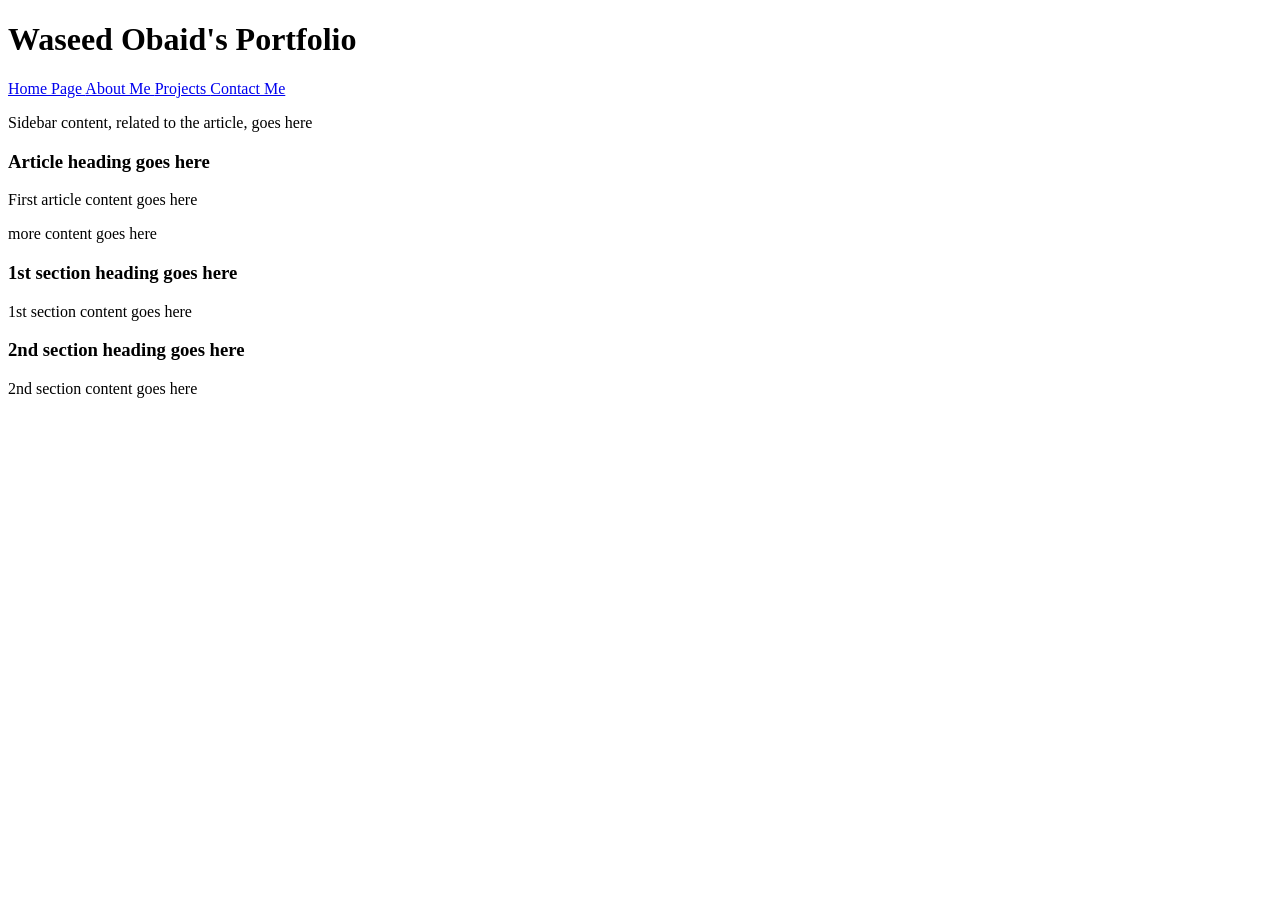
==== aboutme.html @ bf848365 "add supporting files" ====
<!doctype html>
<html>

<head>
    <meta charset="UTF-8">
    <link href="style.css" rel="stylesheet" type="text/css">
    <title> Waseed's Portfolio </title>
</head>

<body>
    <div id="wrapper">
        <header>
            <h1>Waseed Obaid's Portfolio</h1>
            <nav>
                <a href = "index.html"> Home Page </a>
                <a href = "aboutme.html"> About Me </a>
                <a href = "projects.html"> Projects </a>
                <a href = "contactme.html"> Contact Me </a>
            </nav>
        </header>
        <article>
            <aside>
                <p>Sidebar content, related to the article, goes here </p>
            </aside>
            <h3>Article heading goes here</h3>
            <p>First article content goes here</p>
            <p>more content goes here</p>
            <section>
                <h3>1st section heading goes here</h3>
                <p>1st section content goes here</p>
            </section>
            <section>
                <h3>2nd section heading goes here</h3>
                <p>2nd section content goes here</p>
            </section>
        </article>
    </div>
</body>

</html>
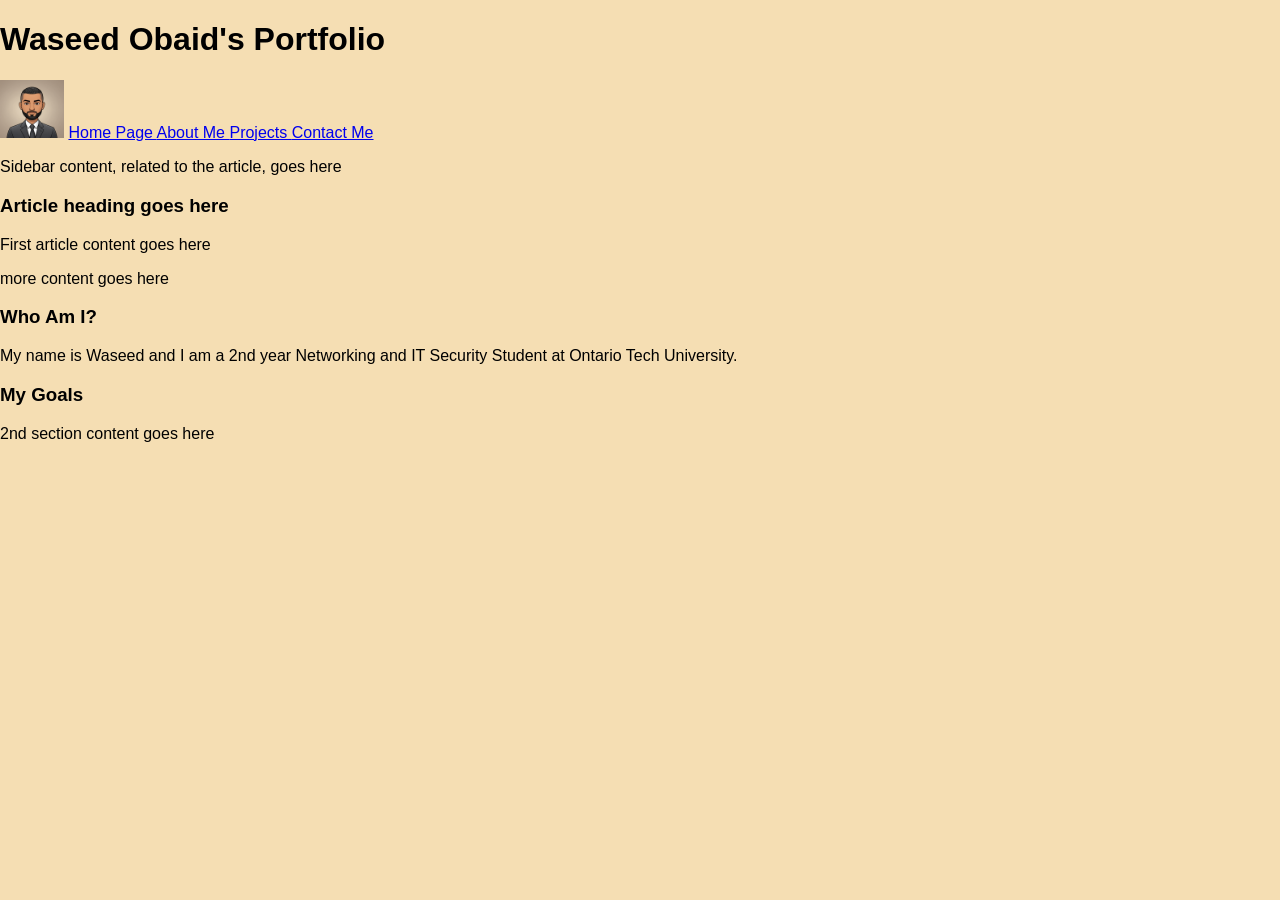
==== commit 03d392bd: "add img and form" ====
--- a/aboutme.html
+++ b/aboutme.html
@@ -12,6 +12,8 @@
         <header>
             <h1>Waseed Obaid's Portfolio</h1>
             <nav>
+                
+                <img src="bitmojicropped.png">
                 <a href = "index.html"> Home Page </a>
                 <a href = "aboutme.html"> About Me </a>
                 <a href = "projects.html"> Projects </a>
@@ -26,11 +28,11 @@
             <p>First article content goes here</p>
             <p>more content goes here</p>
             <section>
-                <h3>1st section heading goes here</h3>
-                <p>1st section content goes here</p>
+                <h3>Who Am I?</h3>
+                <p>My name is Waseed and I am a 2nd year Networking and IT Security Student at Ontario Tech University.</p>
             </section>
             <section>
-                <h3>2nd section heading goes here</h3>
+                <h3>My Goals</h3>
                 <p>2nd section content goes here</p>
             </section>
         </article>
--- a/style.css
+++ b/style.css
@@ -0,0 +1,15 @@
+@charset "UTF-8";
+
+/* CSS Document */
+/* The body tag style applies to all elements on the page */
+body {
+    background-color: wheat;
+    font-family: Verdana, Geneva, Arial, sans-serif;
+    padding: 0px;
+    margin: 0px;
+}
+
+nav img {
+    max-width: 5%;
+    height: 5%;
+}
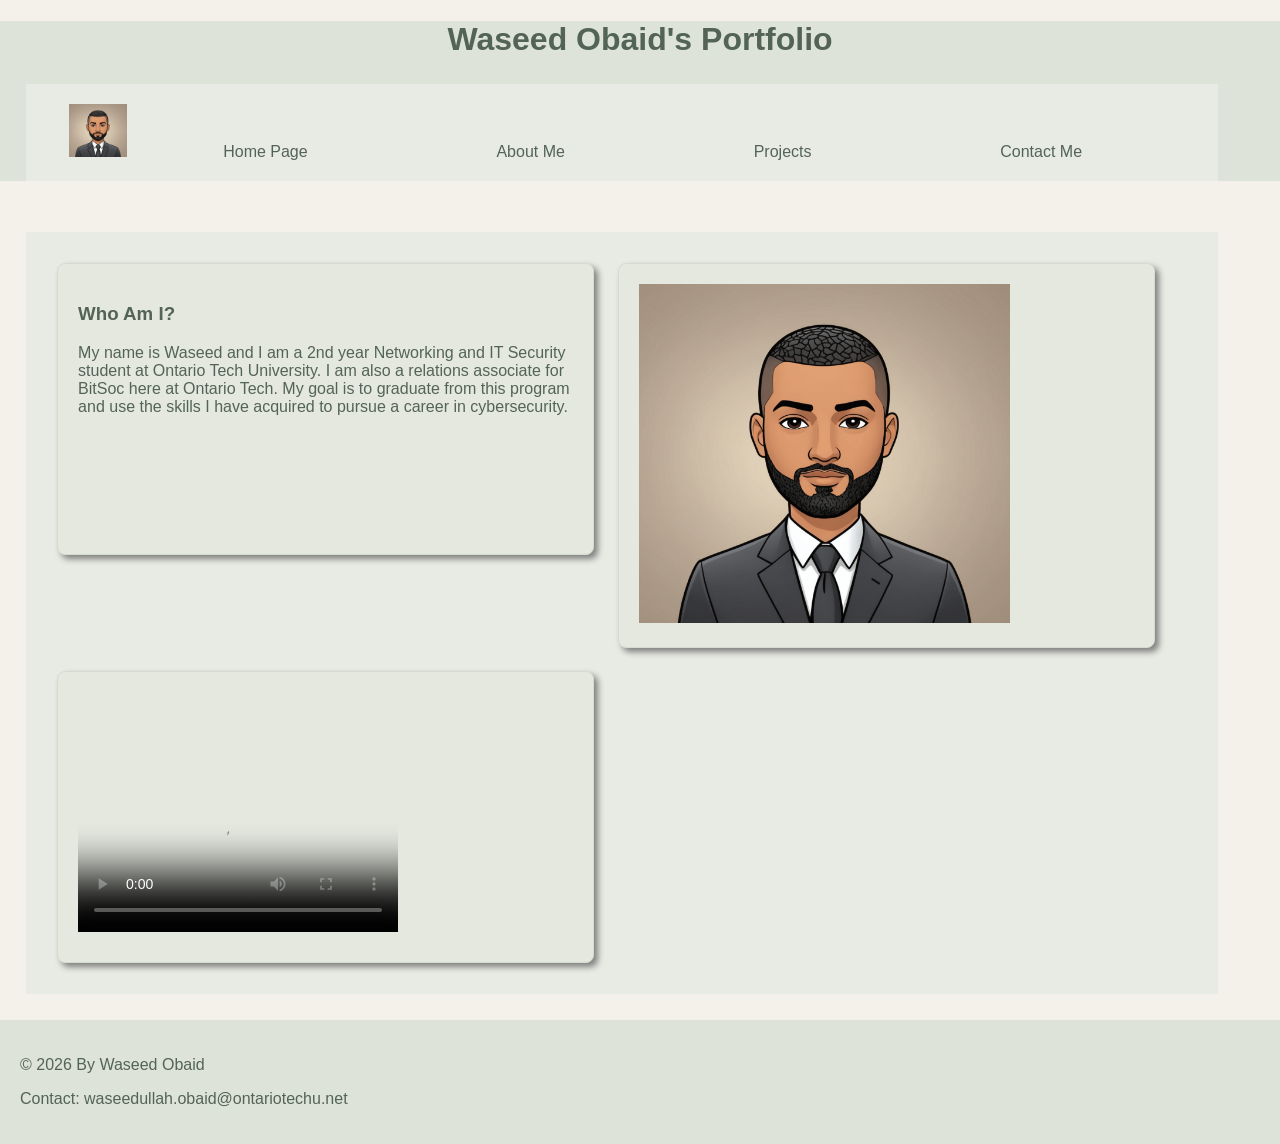
==== commit d8f14d2b: "added content and changed css styling" ====
--- a/aboutme.html
+++ b/aboutme.html
@@ -1,10 +1,11 @@
-<!doctype html>
+<!DOCTYPE html>
 <html>
 
 <head>
     <meta charset="UTF-8">
+    <meta name="viewport" content="width=device-width">
     <link href="style.css" rel="stylesheet" type="text/css">
-    <title> Waseed's Portfolio </title>
+    <title>Waseed's Portfolio - About Me</title>
 </head>
 
 <body>
@@ -12,30 +13,42 @@
         <header>
             <h1>Waseed Obaid's Portfolio</h1>
             <nav>
-                
-                <img src="bitmojicropped.png">
-                <a href = "index.html"> Home Page </a>
-                <a href = "aboutme.html"> About Me </a>
-                <a href = "projects.html"> Projects </a>
-                <a href = "contactme.html"> Contact Me </a>
+                <img src="bitmojicropped.png" alt="Waseed's Bitmoji">
+                <a href="index.html">Home Page</a>
+                <a href="aboutme.html">About Me</a>
+                <a href="projects.html">Projects</a>
+                <a href="contactme.html">Contact Me</a>
             </nav>
         </header>
+
         <article>
-            <aside>
-                <p>Sidebar content, related to the article, goes here </p>
-            </aside>
-            <h3>Article heading goes here</h3>
-            <p>First article content goes here</p>
-            <p>more content goes here</p>
             <section>
                 <h3>Who Am I?</h3>
-                <p>My name is Waseed and I am a 2nd year Networking and IT Security Student at Ontario Tech University.</p>
+                <p>
+                    My name is Waseed and I am a 2nd year Networking and IT Security student at Ontario Tech University.
+                    I am also a relations associate for BitSoc here at
+                    Ontario Tech. My goal is to graduate from this
+                    program and use the skills I have acquired to
+                    pursue a career in cybersecurity.
+                </p>
             </section>
+
             <section>
-                <h3>My Goals</h3>
-                <p>2nd section content goes here</p>
+                <img src="bitmojicropped.png" alt="Bitmoji of Waseed Obaid">
+            </section>
+
+            <section>
+                <video width="320" height="240" controls poster="videoposter.jpg">
+                    <source src="introduction.mp4" type="video/mp4">
+                    Your browser does not support HTML5 video.
+                </video>
             </section>
         </article>
+
+        <footer>
+            <p>© 2026 By Waseed Obaid</p>
+            <p>Contact: waseedullah.obaid@ontariotechu.net</p>
+        </footer>
     </div>
 </body>
 
--- a/style.css
+++ b/style.css
@@ -1,15 +1,83 @@
+
 @charset "UTF-8";
 
-/* CSS Document */
-/* The body tag style applies to all elements on the page */
 body {
-    background-color: wheat;
+    background-color: #F3F1E9;
     font-family: Verdana, Geneva, Arial, sans-serif;
     padding: 0px;
     margin: 0px;
 }
 
+header {
+    background-color: #DDE3D8;
+}
+
 nav img {
     max-width: 5%;
     height: 5%;
-}+}
+
+nav {
+    background-color: #E8EBE3;
+    color: #536456;
+    padding: 20px;
+    margin: 2%;
+    text-align: center;
+    width: 90%;
+}
+
+nav a {
+    color: #536456;
+    margin: 0 8%;
+    text-decoration: none;
+}
+
+section img {
+    max-width: 75%;
+    height: auto;
+}
+
+article {
+    background-color: #E8EBE3;
+    color: #536456;
+    padding: 20px;
+    margin: 2%;
+    float: left;
+    width: 90%;
+}
+
+section {
+    float: left;
+    width: 43%;
+    min-height: 250px;
+    margin: 1%;
+    background-color: #E4E8DF;
+    color: #536456;
+    border: 1px solid #D4DCCF;
+    border-radius: 8px;
+    padding: 20px;
+    box-shadow: 4px 4px 6px gray;
+}
+
+footer {
+    clear: both;
+    background-color: #DDE3D8;
+    color: #536456;
+    padding: 20px;
+}
+
+#form {
+    background-color: #E8EBE3;
+    color: #536456;
+    padding: 20px;
+    margin: 2%;
+    width: 90%;
+    text-align: center;
+}
+
+
+
+header h1 {
+    text-align: center;
+    color: #536456;
+}
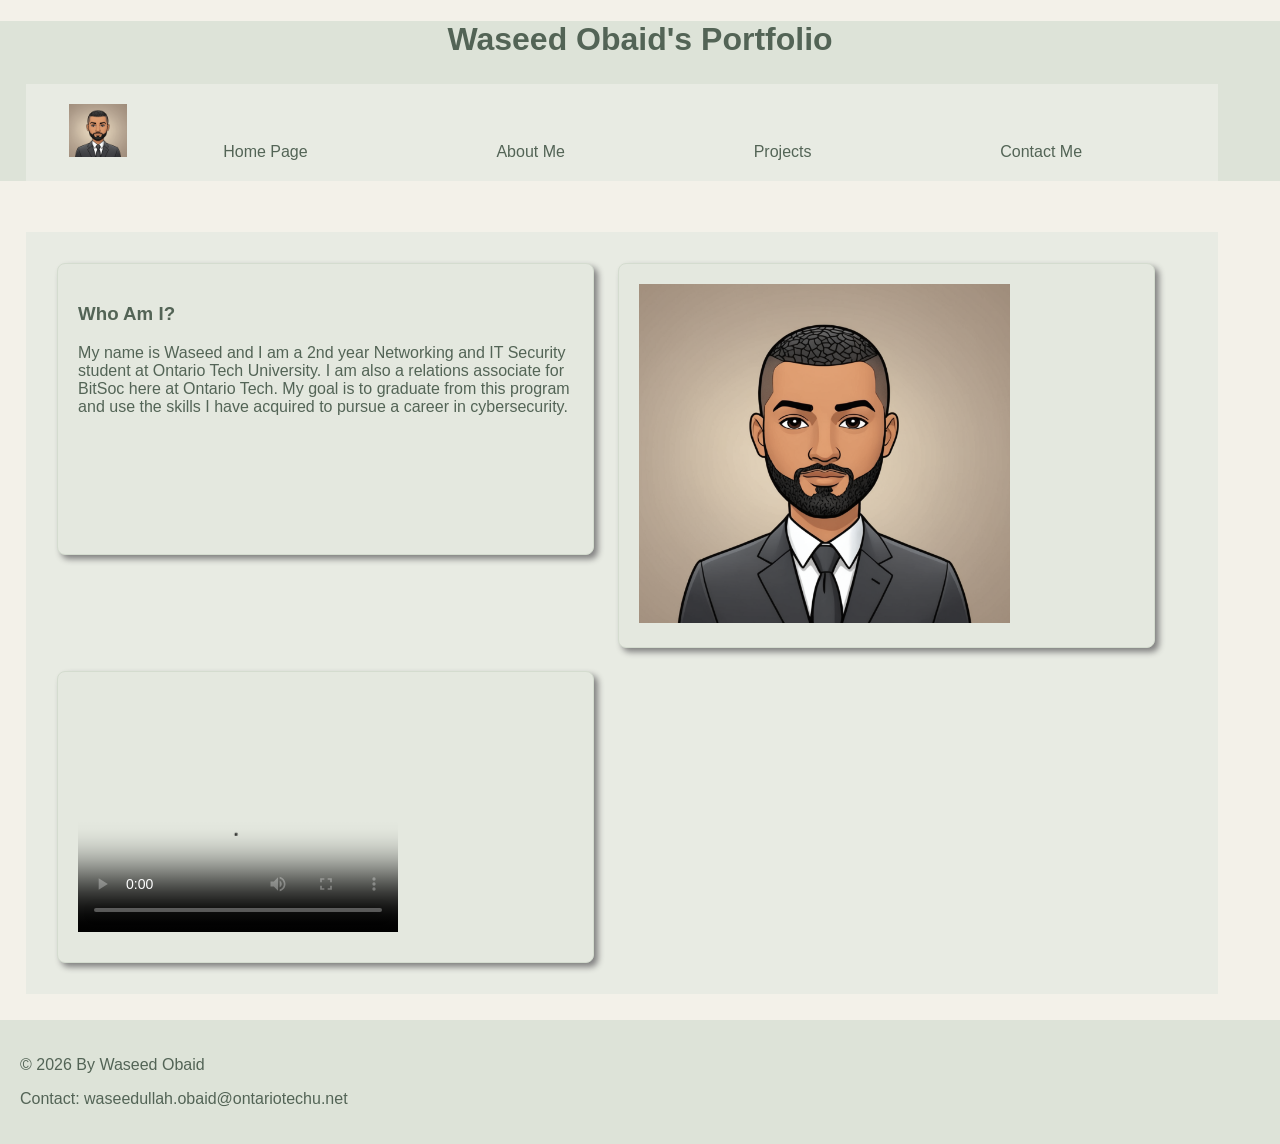
==== commit 3f63dfdf: "add video" ====
--- a/aboutme.html
+++ b/aboutme.html
@@ -39,8 +39,7 @@
 
             <section>
                 <video width="320" height="240" controls poster="videoposter.jpg">
-                    <source src="introduction.mp4" type="video/mp4">
-                    Your browser does not support HTML5 video.
+                    <source src="WIN_20261009_21_59_15_Pro.mp4" type="video/mp4">
                 </video>
             </section>
         </article>
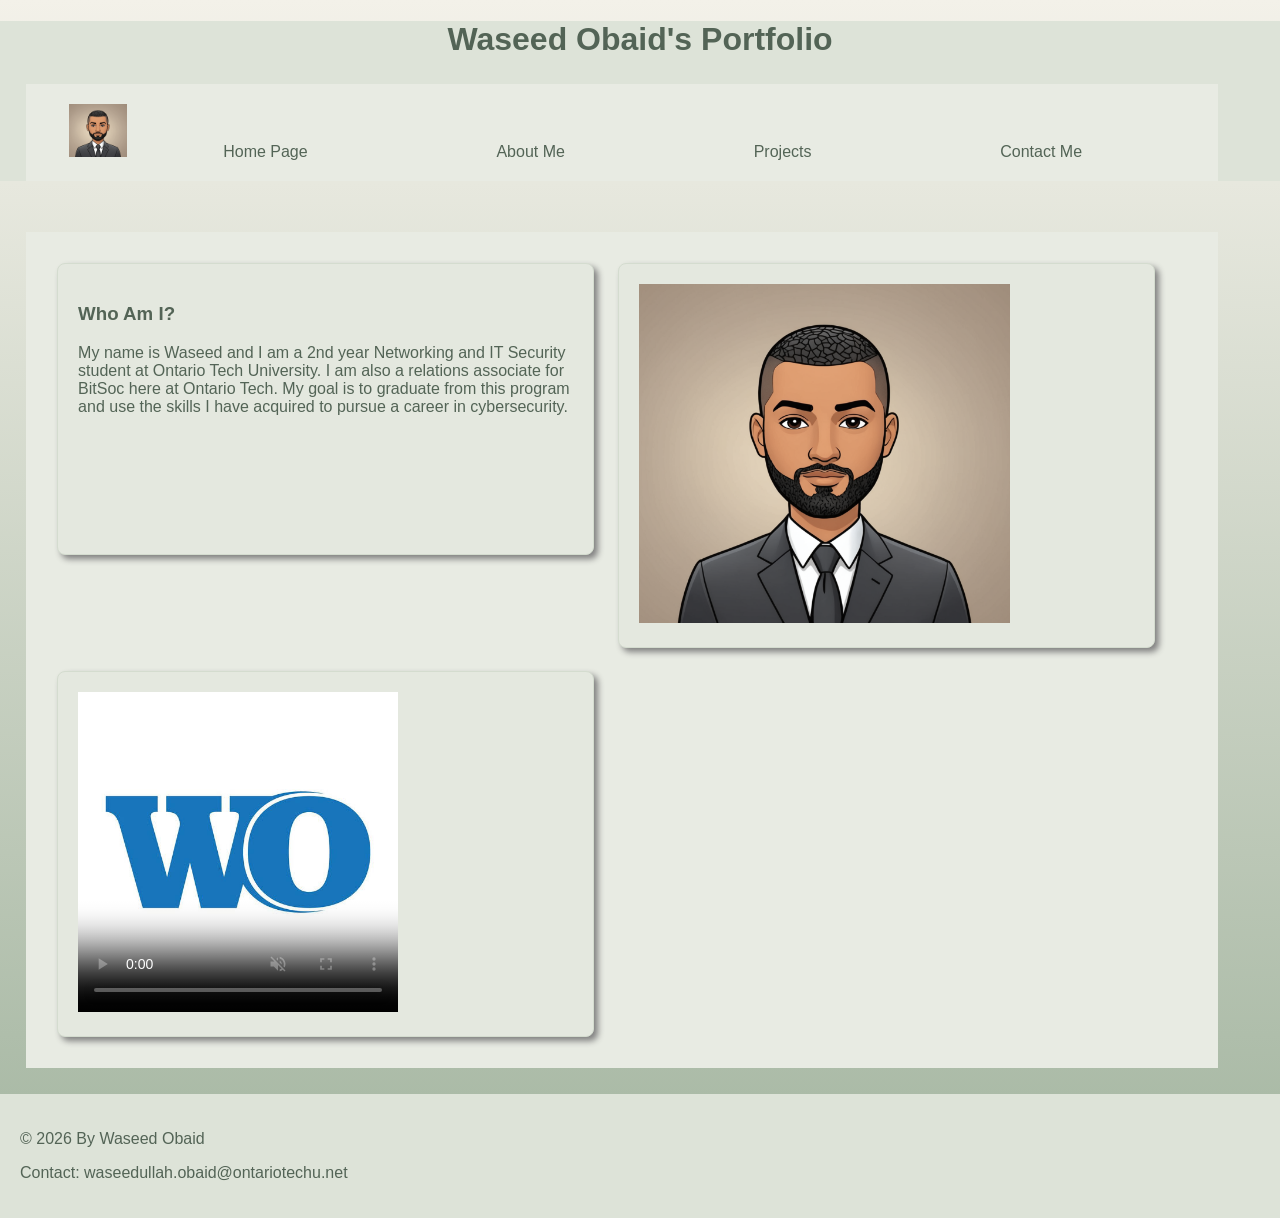
==== commit dc396906: "added device specific stylesheet" ====
--- a/aboutme.html
+++ b/aboutme.html
@@ -5,6 +5,10 @@
     <meta charset="UTF-8">
     <meta name="viewport" content="width=device-width">
     <link href="style.css" rel="stylesheet" type="text/css">
+    <link href="desktop.css" rel="stylesheet" type="text/css" media="only screen and (min-width:961px)">
+    <link href="tablet.css" rel="stylesheet" type="text/css"
+        media="only screen and (min-width:481px) and (max-width:960px)">
+    <link href="mobile.css" rel="stylesheet" type="text/css" media="only screen and (max-width:480px)">
     <title>Waseed's Portfolio - About Me</title>
 </head>
 
@@ -13,7 +17,7 @@
         <header>
             <h1>Waseed Obaid's Portfolio</h1>
             <nav>
-                <img src="bitmojicropped.png" alt="Waseed's Bitmoji">
+                <img src="bitmojicropped.png" alt="Waseed's portfolio avatar">
                 <a href="index.html">Home Page</a>
                 <a href="aboutme.html">About Me</a>
                 <a href="projects.html">Projects</a>
@@ -36,9 +40,8 @@
             <section>
                 <img src="bitmojicropped.png" alt="Bitmoji of Waseed Obaid">
             </section>
-
             <section>
-                <video width="320" height="240" controls poster="videoposter.jpg">
+                <video width="320" height="240" controls preload="auto" muted poster="imageposter.jpeg">
                     <source src="WIN_20261009_21_59_15_Pro.mp4" type="video/mp4">
                 </video>
             </section>
--- a/style.css
+++ b/style.css
@@ -4,6 +4,7 @@
 body {
     background-color: #F3F1E9;
     font-family: Verdana, Geneva, Arial, sans-serif;
+    background: linear-gradient(#F3F1E9, #A3B5A0);
     padding: 0px;
     margin: 0px;
 }
@@ -75,9 +76,11 @@
     text-align: center;
 }
 
-
-
 header h1 {
     text-align: center;
     color: #536456;
 }
+
+#projects-page article {
+    background: linear-gradient(135deg, #E8EBE3, #B7C8B2);
+}
--- a/desktop.css
+++ b/desktop.css
@@ -0,0 +1,26 @@
+@charset "UTF-8";
+
+article {
+    width: 90%;
+}
+
+section {
+    float: left;
+    width: 43%;
+    margin: 1%;
+}
+
+nav img {
+    max-width: 5%;
+    height: auto;
+}
+
+section img {
+    max-width: 75%;
+    height: auto;
+}
+
+video {
+    max-width: 90%;
+    height: auto;
+}
--- a/tablet.css
+++ b/tablet.css
@@ -0,0 +1,41 @@
+@charset "UTF-8";
+
+article {
+    float: none;
+    width: 85%;
+    margin: 2%;
+}
+
+section {
+    float: none;
+    width: 85%;
+    margin: 2%;
+}
+
+nav {
+    width: 85%;
+    padding: 15px;
+}
+
+nav a {
+    margin: 2%;
+}
+
+nav img {
+    max-width: 8%;
+    height: auto;
+}
+
+section img {
+    max-width: 75%;
+    height: auto;
+}
+
+video {
+    max-width: 90%;
+    height: auto;
+}
+
+#form {
+    width: 85%;
+}
--- a/mobile.css
+++ b/mobile.css
@@ -0,0 +1,51 @@
+@charset "UTF-8";
+
+
+article {
+    float: none;
+    width: 85%;
+    margin: 2%;
+    padding: 10px;
+}
+
+section {
+    float: none;
+    width: 85%;
+    margin: 2%;
+    padding: 10px;
+}
+
+nav {
+    width: 85%;
+    padding: 10px;
+}
+
+nav a {
+    display: block;
+    margin: 10px;
+}
+
+nav img {
+    max-width: 15%;
+    height: auto;
+}
+
+section img {
+    max-width: 90%;
+    height: auto;
+}
+
+video {
+    max-width: 100%;
+    height: auto;
+}
+
+#form {
+    width: 85%;
+    padding: 10px;
+}
+
+input,
+textarea {
+    max-width: 90%;
+}
